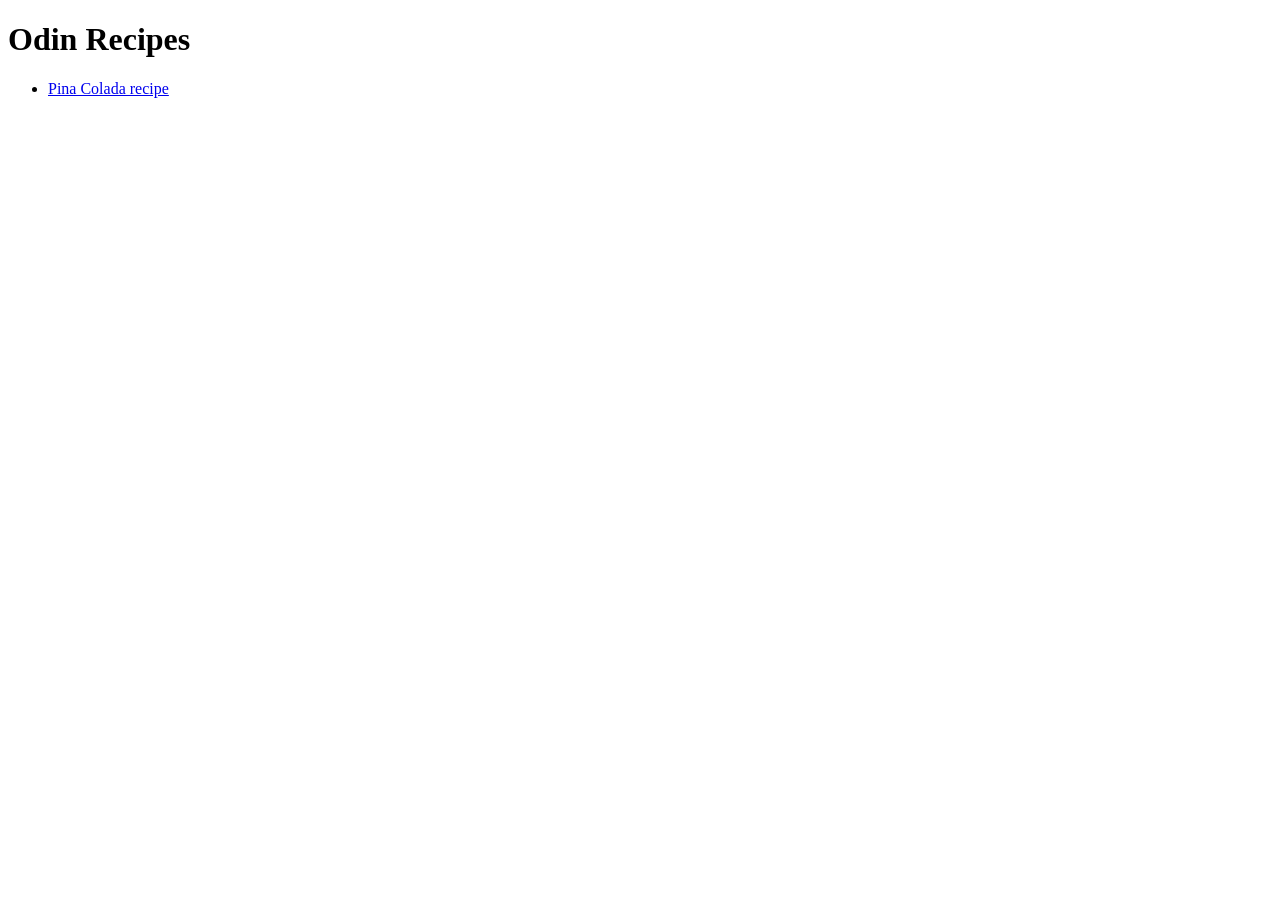
==== index.html @ 594a1c0f "HTML boilerplate added + Pina Colada recipe page" ====
<!DOCTYPE html>
<html lang="en">
<head>
    <meta charset="UTF-8">
    <meta name="viewport" content="width=device-width, initial-scale=1.0">
    <title>OP Recipe</title>
</head>
<body>
    <h1>Odin Recipes</h1>
    <ul>
        <li><a href="./recipes/pinacolada.html">Pina Colada recipe</a></li>
    </ul>
    

</body>
</html>
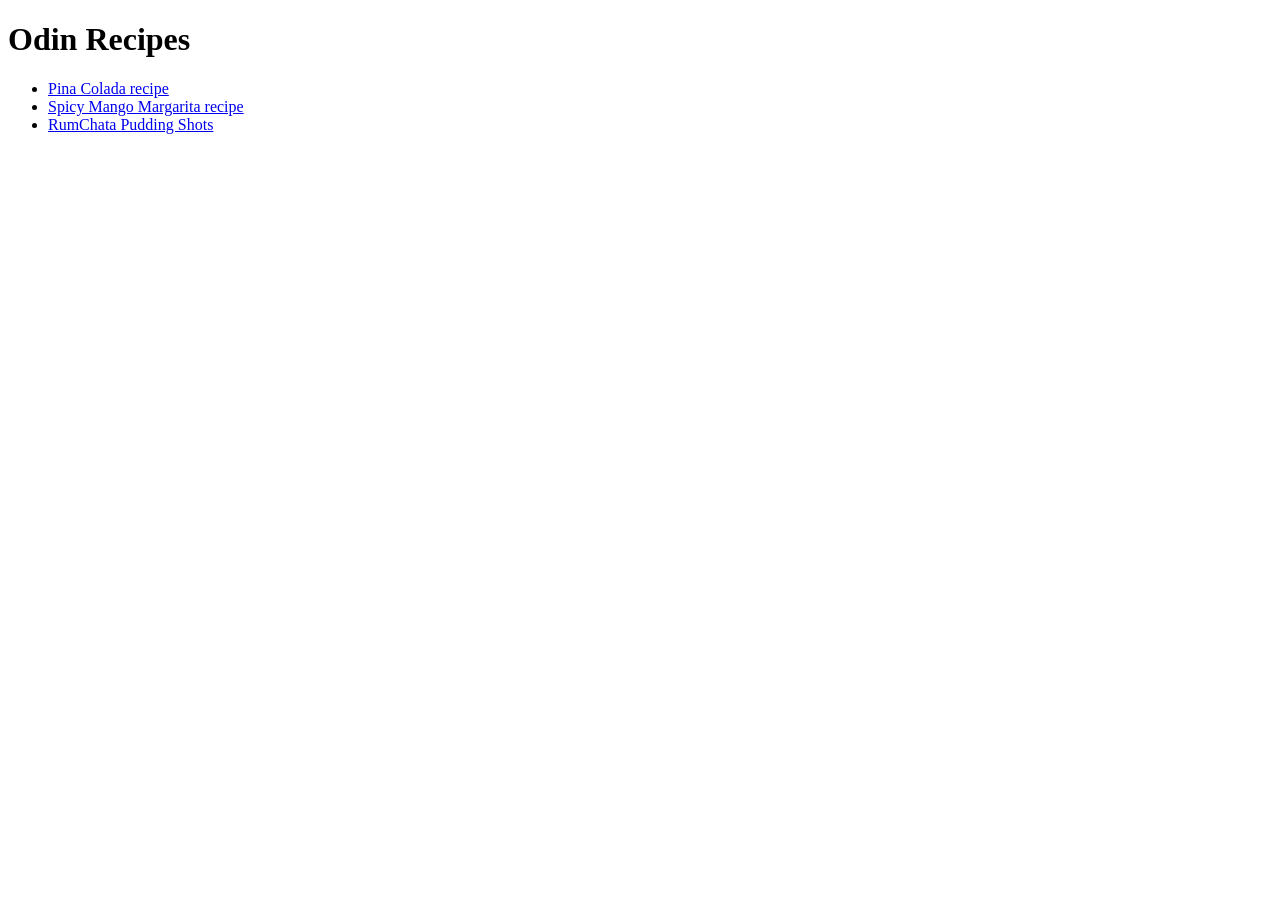
==== commit 0b1d916b: "RumChata shots pages added" ====
--- a/index.html
+++ b/index.html
@@ -9,6 +9,8 @@
     <h1>Odin Recipes</h1>
     <ul>
         <li><a href="./recipes/pinacolada.html">Pina Colada recipe</a></li>
+        <li><a href="./recipes/spmango.html">Spicy Mango Margarita recipe</a></li>
+        <li><a href="./recipes/rumpu.html">RumChata Pudding Shots</a></li>
     </ul>
     
 
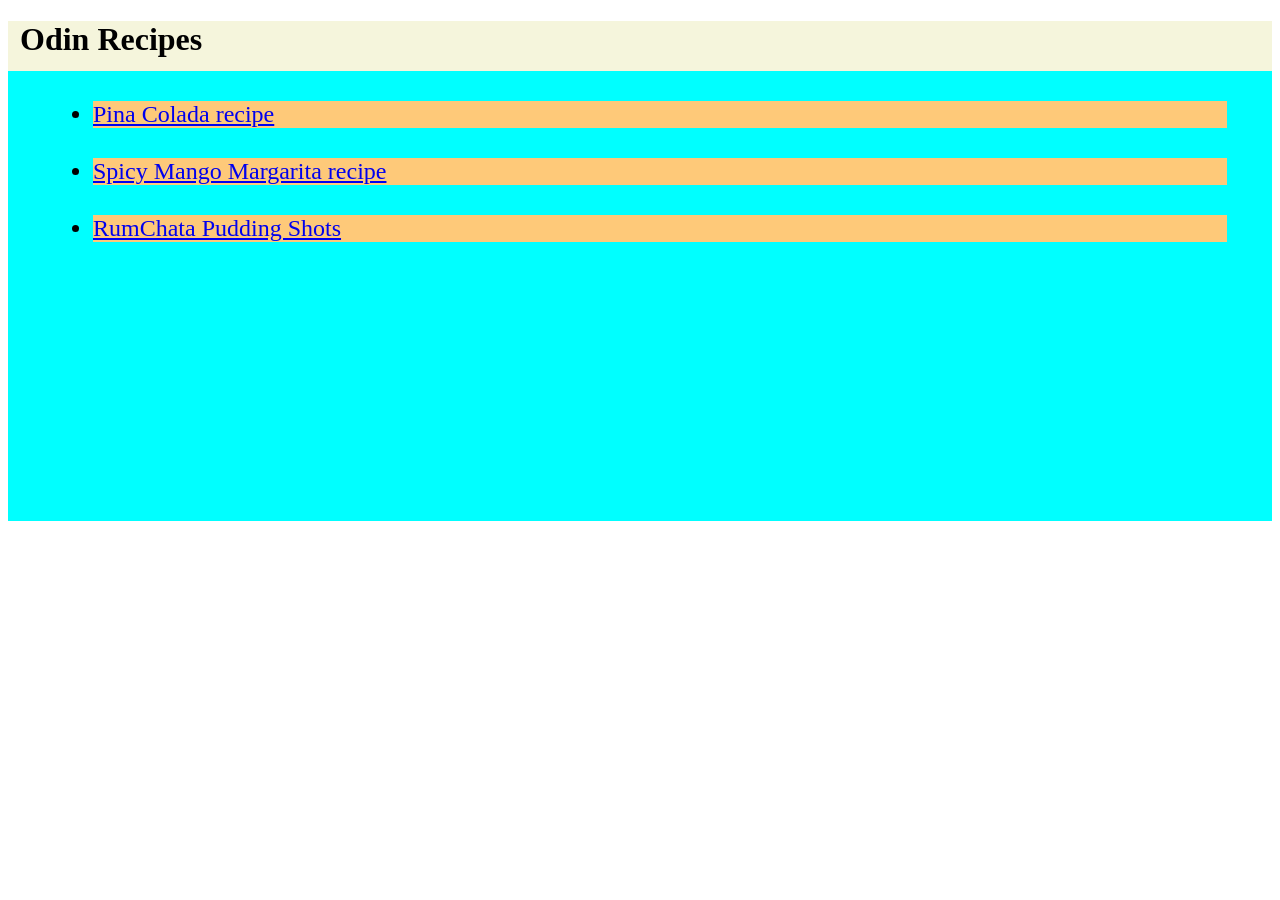
==== commit e0e50cf3: "CSS Added - minor style changes to index" ====
--- a/index.html
+++ b/index.html
@@ -4,15 +4,20 @@
     <meta charset="UTF-8">
     <meta name="viewport" content="width=device-width, initial-scale=1.0">
     <title>OP Recipe</title>
+    <link href="style.css" rel="stylesheet">
 </head>
 <body>
-    <h1>Odin Recipes</h1>
-    <ul>
-        <li><a href="./recipes/pinacolada.html">Pina Colada recipe</a></li>
-        <li><a href="./recipes/spmango.html">Spicy Mango Margarita recipe</a></li>
-        <li><a href="./recipes/rumpu.html">RumChata Pudding Shots</a></li>
-    </ul>
-    
-
+    <div class="container">
+        <div id="title">
+            <h1>Odin Recipes</h1>
+        </div>
+        <div class="links">
+            <ul>
+                <li><a href="./recipes/pinacolada.html">Pina Colada recipe</a></li>
+                <li><a href="./recipes/spmango.html">Spicy Mango Margarita recipe</a></li>
+                <li><a href="./recipes/rumpu.html">RumChata Pudding Shots</a></li>
+            </ul>
+        </div>
+    </div>
 </body>
 </html>
--- a/style.css
+++ b/style.css
@@ -0,0 +1,22 @@
+.container {
+    background-color: aqua;
+    width: auto;
+    height: 500px;
+}
+
+#title {
+    background-color: beige;
+    padding-left: 12px;
+    height: 50px;
+}
+
+.links {
+    margin: 15px;
+}
+
+li {
+    font-size: 24px;
+    margin: 30px;
+    background-color: rgb(254, 201, 121);
+
+}
